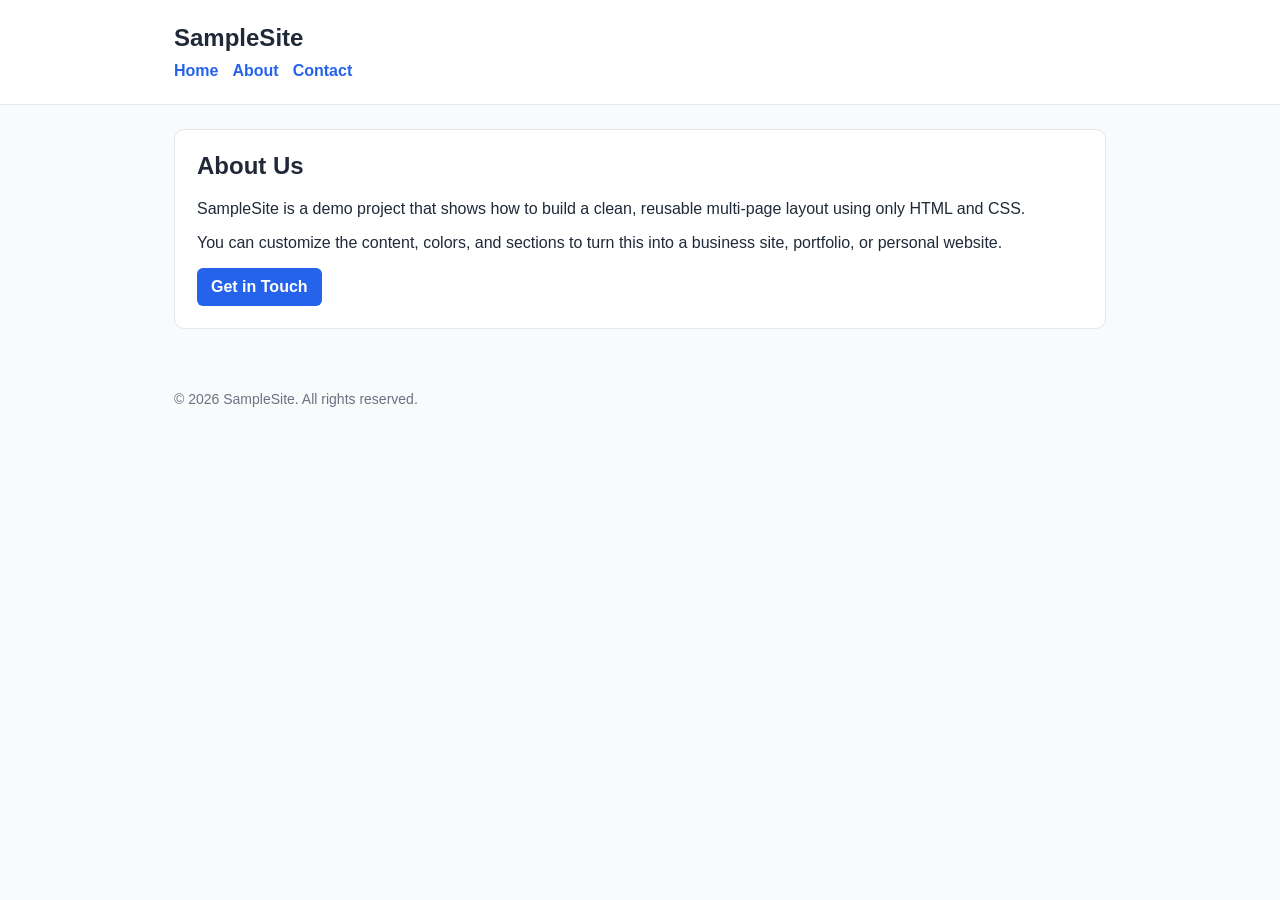
==== about.html @ 5f7b9bfd "add sample static website pages Create a simple three-page static site with shared styles and naviga" ====
<!DOCTYPE html>
<html lang="en">
<head>
  <meta charset="UTF-8" />
  <meta name="viewport" content="width=device-width, initial-scale=1.0" />
  <title>Sample Static Website - About</title>
  <link rel="stylesheet" href="styles.css" />
</head>
<body>
  <header>
    <div class="container">
      <h1 class="brand">SampleSite</h1>
      <nav>
        <a href="index.html">Home</a>
        <a href="about.html">About</a>
        <a href="contact.html">Contact</a>
      </nav>
    </div>
  </header>

  <main class="container">
    <section class="card">
      <h2>About Us</h2>
      <p>
        SampleSite is a demo project that shows how to build a clean, reusable
        multi-page layout using only HTML and CSS.
      </p>
      <p>
        You can customize the content, colors, and sections to turn this into a
        business site, portfolio, or personal website.
      </p>
      <a class="btn" href="contact.html">Get in Touch</a>
    </section>
  </main>

  <footer class="container">
    <p>&copy; 2026 SampleSite. All rights reserved.</p>
  </footer>
</body>
</html>
---- styles.css ----
:root {
  --bg: #f8fafc;
  --card: #ffffff;
  --text: #1f2937;
  --muted: #6b7280;
  --accent: #2563eb;
  --accent-dark: #1d4ed8;
  --border: #e5e7eb;
}

* {
  box-sizing: border-box;
}

body {
  margin: 0;
  font-family: Arial, sans-serif;
  background: var(--bg);
  color: var(--text);
}

.container {
  max-width: 980px;
  margin: 0 auto;
  padding: 24px;
}

header {
  background: var(--card);
  border-bottom: 1px solid var(--border);
}

.brand {
  margin: 0;
  font-size: 24px;
}

nav {
  margin-top: 10px;
  display: flex;
  gap: 14px;
  flex-wrap: wrap;
}

nav a {
  text-decoration: none;
  color: var(--accent);
  font-weight: 600;
}

nav a:hover {
  color: var(--accent-dark);
}

main {
  margin-top: 24px;
}

.hero,
.card {
  background: var(--card);
  border: 1px solid var(--border);
  border-radius: 10px;
  padding: 22px;
}

.hero h2,
.card h2 {
  margin-top: 0;
}

.grid {
  margin-top: 18px;
  display: grid;
  grid-template-columns: repeat(3, 1fr);
  gap: 16px;
}

.btn {
  display: inline-block;
  background: var(--accent);
  color: #fff;
  padding: 10px 14px;
  border-radius: 6px;
  text-decoration: none;
  font-weight: 600;
}

.btn:hover {
  background: var(--accent-dark);
}

footer {
  margin-top: 24px;
  color: var(--muted);
  font-size: 14px;
}

form {
  display: grid;
  gap: 12px;
}

label {
  font-weight: 600;
}

input,
textarea {
  width: 100%;
  padding: 10px;
  border: 1px solid var(--border);
  border-radius: 6px;
  font: inherit;
}

@media (max-width: 760px) {
  .grid {
    grid-template-columns: 1fr;
  }
}
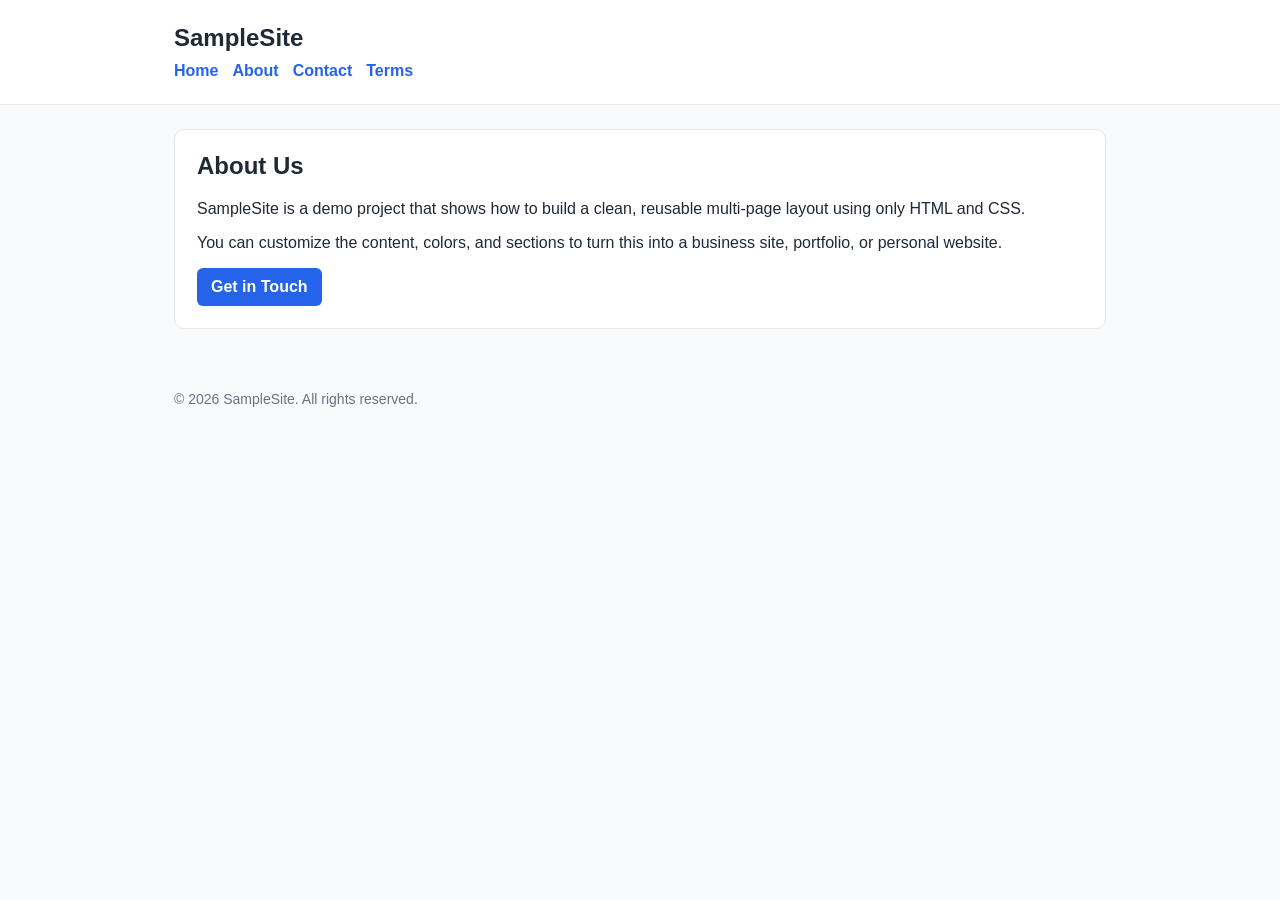
==== commit 3df22f87: "add terms page" ====
--- a/about.html
+++ b/about.html
@@ -14,6 +14,7 @@
         <a href="index.html">Home</a>
         <a href="about.html">About</a>
         <a href="contact.html">Contact</a>
+        <a href="terms-and-conditions.html">Terms</a>
       </nav>
     </div>
   </header>
